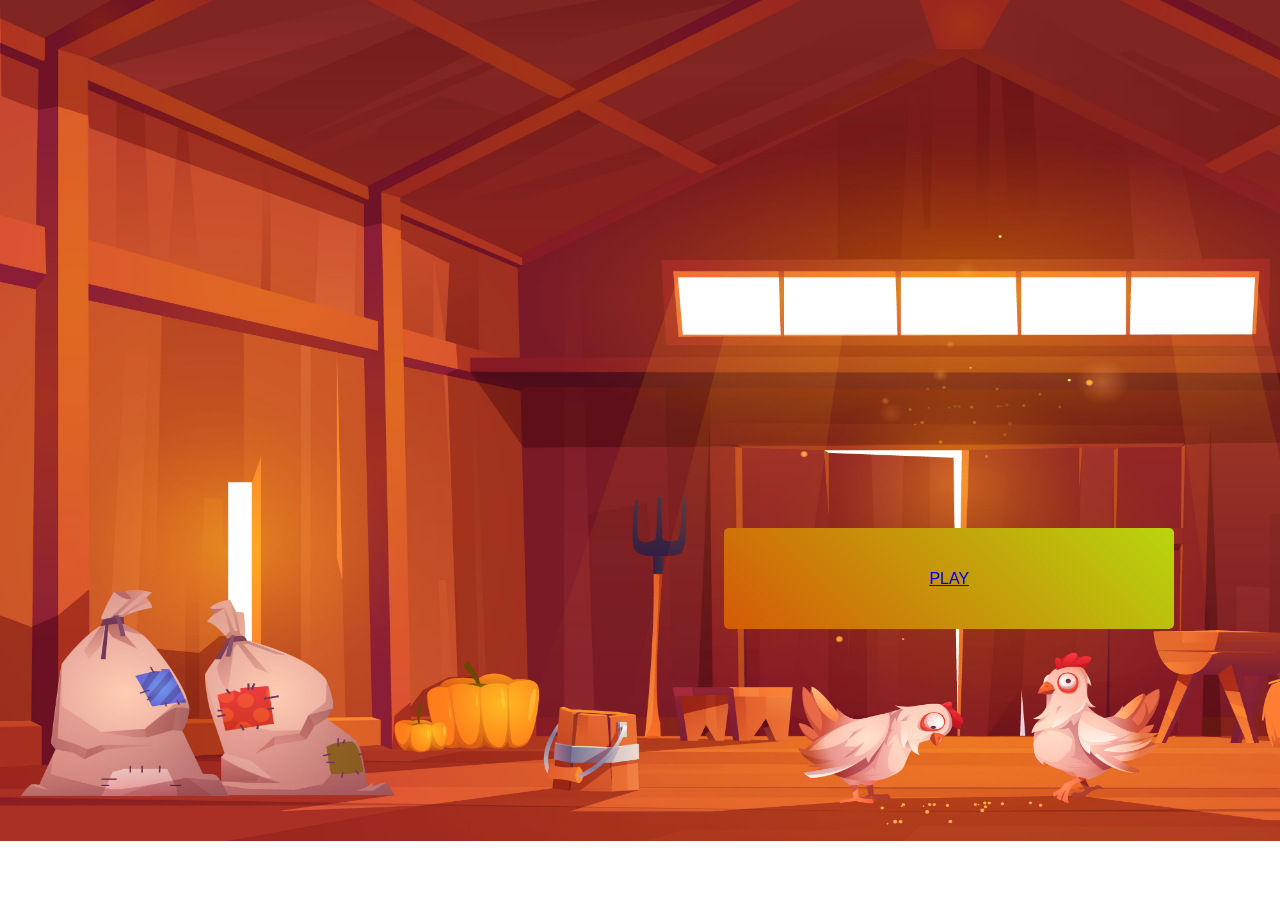
==== play.html @ 9975d95a "livrable 1" ====
<!DOCTYPE html>
<html lang="en">
<head>
    <meta charset="UTF-8">
    <meta name="viewport" content="width=device-width, initial-scale=1.0">
    <link rel="stylesheet" href="./style2.css">
    
    <title>Play</title>
</head>
<body>


    <div class="container">
        <button class="button"> <a href="./index.html">PLAY</a></button>
    </div>
    




    <script src="./index.js"></script>

</body>
</html>
---- style2.css ----
*{
    margin: 0;
    padding: 0;
}


body{
    height: 100%;
    width: 100%;
    overflow: hidden;
    background-image: url('mole-game/9292995_2927.jpeg');
    background-size: 1920px 841px;
      background-repeat: no-repeat;
}

.button {

    
    position: relative;
    right: -724px;
    bottom: -528px;
      height: 101px;
    width: 450px;
    display: inline-block;
    padding: 10px 20px;
    font-size: 16px;
    text-align: center;
    text-decoration: none;
    border-radius: 5px;
    background: linear-gradient(45deg, #d45a08, #b8d60d);
    color: #fff;
    border: none;
    cursor: pointer;
   
}


.button:hover {
    background: linear-gradient(45deg, #2196F3, #4CAF50);
}



#Play{
    background-image: url('mole-game/old-wood.jpg');
    background-size: 300px 300px;
}
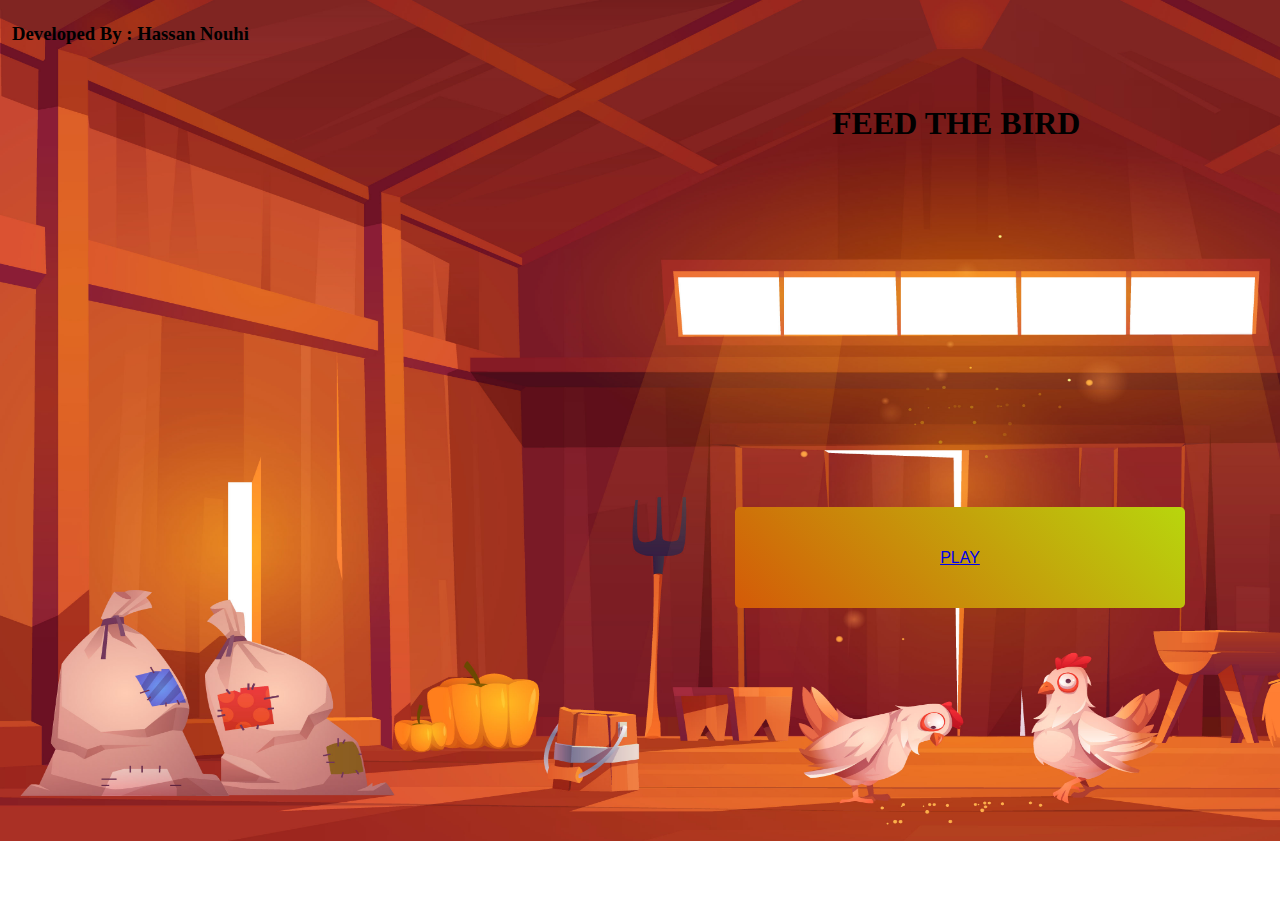
==== commit 3383ac23: "finish last version" ====
--- a/play.html
+++ b/play.html
@@ -10,12 +10,18 @@
 <body>
 
 
+
+    <h1 class="title">FEED THE BIRD</h1>
+
+
     <div class="container">
         <button class="button"> <a href="./index.html">PLAY</a></button>
     </div>
-    
 
 
+
+    <h3 class="developer"> Developed By : Hassan Nouhi</h3>
+    
 
 
     <script src="./index.js"></script>
--- a/style2.css
+++ b/style2.css
@@ -17,8 +17,8 @@
 
     
     position: relative;
-    right: -724px;
-    bottom: -528px;
+    right: -735px;
+    bottom: -413px;
       height: 101px;
     width: 450px;
     display: inline-block;
@@ -44,4 +44,20 @@
 #Play{
     background-image: url('mole-game/old-wood.jpg');
     background-size: 300px 300px;
+}
+
+
+
+.title{
+    position: relative;
+    right: -832px;
+    bottom: -105px;
+    height: 94px;
+    width: 450px;
+}
+
+.developer{
+position: relative;
+top: -172px;
+right: -12px;
 }